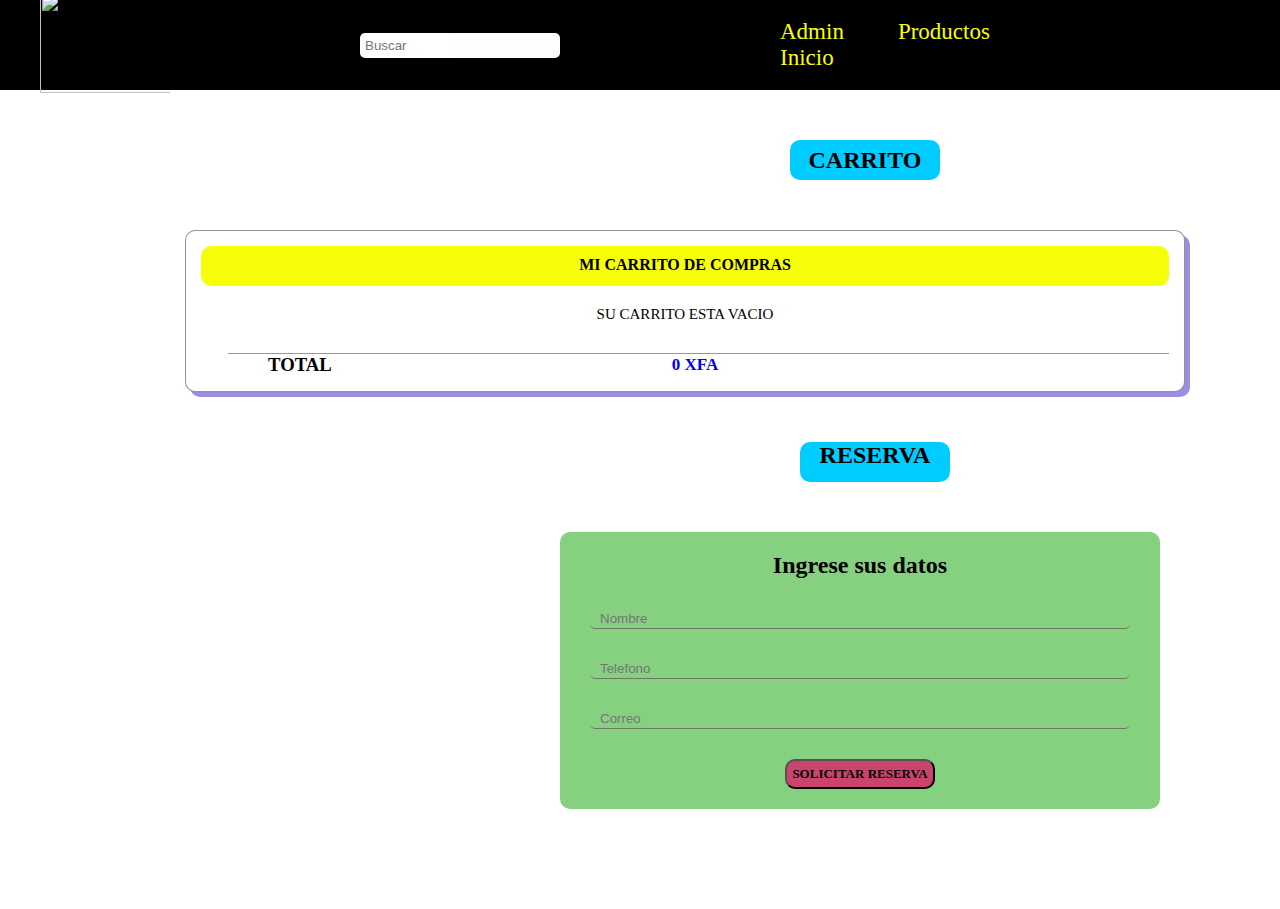
==== Version1/reservacli.html @ 4370f448 "Subiendo las dos versiones de bokuy Mangue" ====
<!DOCTYPE html>
<html lang="en">
  <head>
    <meta charset="UTF-8" />
    <meta name="viewport" content="width=device-width, initial-scale=1.0" />
    <title>Carrito</title>
    <link rel="stylesheet" href="./css/carYform.css" />
    <link rel="stylesheet" href="../Codigo/css/all.css" />
    <link rel="stylesheet" href="../Codigo/css/all.min.css" />
    <link rel="stylesheet" href="./css/header.css">
  </head>
  <body>
    <!--Header-->
    <div id="header">
      <div class="logo">
        <img src="../Codigo/imag/Fam/bm-removebg-preview.png" alt="" />
      </div>
      <!--Buscador-->
      <div class="buscador">
        <a href="">
          <i class="fa-solid fa-magnifying-glass"></i>
        </a>
        <input type="text" placeholder="Buscar" />
      </div>
      <!--Hamburguesa-->
      <div class="menus">
        <div class="imgMenu" id="menu">
          <img src="./imag/Fam/burger-removebg-preview (1).png" alt="" />
        </div>
        <div id="nav">
          <a href="./formAdmin.html"><i class="fa-solid fa-user-tie"></i> Admin</a>
          <a href="./productos.html"><i class="fa-solid fa-apple-whole"></i> Productos</a>
          <div><a href="./index.html "><i class="fa-solid fa-house"></i> Inicio</a></div>
          
        </div>
      </div>
    </div>
    <!--CARRITO-->
    <h2 id="CAR">CARRITO</h2>
    <div class="debajo">
      <div class="silebar">
        <div class="headCar">MI CARRITO DE COMPRAS</div>
        <div id="cartItem">
          <p id="carVacio">SU CARRITO ESTA VACIO</p>
        </div>
        <!--Total Precio-->
        <div class="foot">
          <h3>TOTAL</h3>
          <h4 id="precioTotal">0 XFA</h4>
        </div>
      </div>
    </div>
    <!--FORMULARIO-->
    <h2 id="reser">RESERVA</h2>
    <div>
      <form action="" class="clientedatos" id="formul">
        <h2>Ingrese sus datos</h2>
        <div class="campos">
          <input
            type="text"
            name="nombre"
            id="nombre"
            placeholder="Nombre"
            required
          />
          <span class="good" id="span__nombre">
            Debe introducir mas de 4 letras y solo puedes introducir letras
          </span>
        </div>
        <div class="campos">
          <input
            type="text"
            name="telefono"
            id="telefono"
            placeholder="Telefono"
            required
          />
          <span class="good" id="span__telefono">
            Solo puedes introducir números
          </span>
        </div>
        <div class="campos">
          <input
            type="text"
            name="correo"
            id="correo"
            placeholder="Correo"
            required
          />
          <span class="good" id="span__correo">
            Tu correo electronico debe tener esta estructura ejemplo@gmail.com
          </span>
        </div>
        <div class="btn">
          <input type="submit" value="SOLICITAR RESERVA" />
        </div>
      </form>
    </div>

    <script src="./JavaScript/main.js"></script>
    <script src="./JavaScript/productos.js"></script>
    <script src="./JavaScript/formulario.js"></script>
  </body>
</html>
---- Version1/css/carYform.css ----
/*CARRITO*/
#CAR{
    margin-top: 50px;
    width: 150px;
    height: 40px;
    display: flex;
    justify-content: center;
    align-items: center;
    background-color: var(--colorazul);
    border-radius: 10px;
    margin-bottom: 50px;
    margin-left: 790px;
  }
  .debajo{
    width: 100%;
    display: flex;
    justify-content: center;
    align-items: center;
    gap: 100px;
    margin-bottom: 50px;
    
    
  }
  /*Caja de la aparicion de los productos*/
  .silebar{
    width: 1000px;
    height: auto;
    background-color:white;
    border-radius: 10px;
    padding: 15px;
    margin-left: 90px;
    box-shadow: 5px 5px 0px 0px rgba(51, 16, 192, 0.481);
    border: 1px solid rgba(54, 53, 53, 0.534);
    
  }
  .headCar{ 
    text-align: center;
    padding-top: 10px;
    background-color: var(--colorAmar);
    width: 100%;
    height: 40px;
    margin-bottom: 20px;
    border-radius: 10px;
    font-family: cambria;
    font-weight: bold;
  }
  
  /*Aparicon de las cosas en el carrito*/
  #cartItem{
    width: 100%;
    height: auto;
    margin-bottom: 30px;
    text-align: center;
    font-family: 'Times New Roman', Times, serif;
    font-size: 15px;
  
  }
  #cartItem p{
      font-family: cambria;
      margin-bottom: 20px;
      
  }
  .cart{
    width: 100%;
    height: auto;
    display: flex;
    justify-content: center;
    align-items: center;
    gap: 130px;
    
  }
  .cart Img{
    width: 90px;
    height: 80px;
  }
  .cart p{
    font-weight: bold;
  }
  #canti{
    background-color: #333a3570;
    width: 25px;
    height: 25px;
    border-radius: 150px;
  }
  .btn1{
    width: 100px;
    height: 20px;
    cursor: pointer;
    border: none;
    background-color: white;
  }
  .btn1 i{
    font-size: 20px;
    color: #d70c0cf4;
   
    
  }
  .foot{
    display: flex;
    justify-content: left;
    align-items: center;
    gap: 200px;
    margin-left: 27px;
    border-top: 1px solid rgb(165, 147, 147);
  }
  .foot h3{
    font-family: cambria;
    margin-left: 40px;
  }
  .foot h4{
    color: blue;
    font-size: 17px;
    font-family: cambria;
    margin-left: 140px;
   }
   .ocultar{
    display: none;
   }
   /*Formulario Reserva*/
    #reser{
    width: 150px;
    height: 40px;
    background-color: var(--colorazul);
    border-radius: 10px;
    margin-bottom: 50px;
    margin-left: 800px;
    text-align: center;
  }
  .clientedatos {
    width: 600px;
    height: auto;
    background-color: rgba(26, 169, 16, 0.532);
    padding: 20px 30px;
    border-radius: 10px;
   margin-left: 560px;
   margin-bottom: 100px;
    
  }
  .clientedatos h2{
    text-align: center;
  }
  .campos input[type="text"]{
    display: block;
    outline: none;
    width: 100%;
    height: 20px;
    background-color: rgba(25, 97, 178, 0);
    margin: 30px 0;
    border: none;
    border-bottom: 1px solid rgba(101, 91, 91, 0.774);
    border-radius: 5px;
    padding: 5px 10px;
    
  }
  /*Border bottom de los inputs al escribir*/
  .campos input[type="text"].correcto{
    border-bottom: 2px solid #068C31;
  }
  .campos input[type="text"].incorrecto{
    border-bottom: 2px solid darkred;
  }
  .campos input[type="text"]:focus{
    border-bottom: 2px solid #e9f600;
  }
  /*Span de error en los formularios*/
  .campos span{
    font-size: 15px;
    background-color: rgba(150, 50, 50, 0.789);
    display: block;
    padding: 5px;
    margin-top: 2px;
    border-radius: 5px;
    color: rgb(0, 0, 0);
    font-weight: bold;
  }
  
  .campos span.fallo{
    display: block;
  }
  .campos span.good{
    display: none;
  }
  /*Boton reservar del formulario*/
  .btn input[type="submit"] {
    width: 150px;
    height: 30px;
    background-color: rgba(226, 17, 101, 0.729); 
    border-radius: 10px;
    font-size: 13px;
    font-weight: bold;
    display: block;
    font-family: cambria;
    margin: 0 auto;
    margin-top: 30px;
  }
  .btn input:hover{
    cursor: pointer;
  }
  /*CONFIRMAR DE LA PARTE ADMINISTRATIVA*/
  .log img{
    width: 200px; 
    height: 150px;
    margin: 20px 20px 20px 700px;
  }
  /*Boton confirmar*/
 input[type="submit"] {
  width: 150px;
  height: 30px;
  margin-bottom: 200px;
  text-align: center;
  margin-left: 800px;
  background-color:   aqua;
  color: rgb(0, 0, 0);
  font-family: cambria;
  font-size: 15px;
  font-weight: bold;
  border-radius: 5px;
  cursor: pointer;
}

/*RESPONSIVE*/


@media (min-width: 0px) and (max-width:480px){

  /*Haburguesa*/
  .menus{
    justify-content: flex-end;
    position: relative;
  }
  .menus .imgMenu{
    display: block;
    
  }
  .imgMenu img{
    width: 30px;
    height: 30px;
    border-radius: 50%;
  }
  
  .menus #nav{
    display: none;
  }
  .menus #nav a{
    display: block;
    color: rgb(54, 246, 0);
    font-family: cambria;
    font-size: 25px;
    padding: 2px;
  }
  .menus #nav.activo{
    right: 0px;
    position: absolute;
    display: block;
    top: 52px;
    width: 390px;
    height: 150px;
    background-color: rgba(0, 0, 0, 0.563);
  }
  
  #header {
    display: flex;
    align-items: center;
    background-color: black;
    height: 70px;
    width: 450px;
    gap: 50px;
    position: sticky;
    top: 0;
    z-index: 1;
  }
  .logo img {
    width: 70px;
    height: 70px;
    padding-left: 3px;
  }


  
/*CARRITO*/
#CAR{
  width: 150px;
  height: 40px;
  display: flex;
  justify-content: center;
  align-items: center;
  background-color: rgb(0, 204, 255);
  border-radius: 10px;
  margin-bottom: 40px;
  margin-left: 140PX;
}
.debajo{
  width: 100%;
  display: block; 
}
.silebar{
  width: 400px;
  height: auto;
  background-color: rgb(255, 255, 255);
  border-radius: 10px;
  padding: 20px;
  margin-left: 30px;
}
.head{ 
  width: 325px;
  height: 40px;
}
/*Aparicon de las cosas en el carrito*/
.cart{ 
  gap: 20px;
  position: relative;
  
}
#cartItem{
  width: 100%;
  height: auto;
  margin-bottom: 30px; 
  font-family: cambria;
  font-size: 15px;
}
#cartItem p{
  font-size: 13px;
  margin-bottom: 15px;
  width: 200px;
}
.cart Img{
  width: 60px;
  height: 50px;
}
#canti{
  background-color: #333a3570;
  width: 30px;
  height: 15px;
  border-radius: 50%;
  font-size: 10px;
}
.btn1{
  width: 100px;
  height: 20px;
  cursor: pointer;
  border: none;
  background-color: white;
}
.btn1 i{
  margin-top: 0;
  font-size: 13px;
  color: #d70c0cf4;  
}
/*Precio total*/
.foot{
  gap: 130px;
  margin-left: 0px;
  border-top: 1px solid rgb(165, 147, 147);
}
.foot h3{
  font-family: cambria;
  margin-left: 5px;
  font-size: 15px;
}
.foot h4{
  font-family: cambria;
  margin-left: 0px;
  font-size: 15px;
 
}
/*Formulario Reserva*/
#reser {
  margin-top: 50px;
  margin-bottom: 40px;
  margin-left: 140px;
}
.clientedatos {
  width: 370px;
  height: auto;
  background-color: rgba(26, 169, 16, 0.532);
  padding: 20px 30px 30px 20px;
  border-radius: 10px;
  margin-left: 50px;
  margin-bottom: 30px;

}
}
/*Para telefono inclinado*/
@media (min-width: 481px) and (max-width: 768px){
  #header {
      width: 790px;
      gap: 10px;
      
  }
  #nav{
    gap: 5px;
  }
  .menus #nav a {
    font-size: 15px;
    
  }
  /*CARRITO*/
#CAR{
  margin-left: 300px;
}
/*Caja de la aparicion de los productos*/
.silebar{
  width: 600px;
  height: auto;
 
  padding: 10px;
  margin-left: 20px;
  
}
.cart{
  gap: 70px;
  
}
/*Formulario Reserva*/
#reser{
  margin-left: 300px;
  
}
.clientedatos {
 margin-left: 100px;
  
}
}

/*Para tabletas*/
@media (min-width: 768px) and (max-width: 1279px){
  /*header*/
  #header {
    height: 90px;
    width: 1200px;
    gap: 80px;
    
  }
  .menus #nav a {
    font-size: 25px;
    
  }
}
---- Version1/css/header.css ----
:root{
  --colorRoug: rgba(209, 27, 27, 0.937);
  --colorBlanc:rgb(253, 253, 253);
  --colorAmar:rgb(247, 255, 8);
  --colorAzu:rgba(43, 9, 163, 0.774);
  --colorazul:rgb(0, 204, 255);
  --colorVerd: rgba(9, 255, 0, 0.438);
}

*{
  margin: 0%;
  padding: 0%;
  box-sizing: border-box;
}
/*Header*/
#header {
  display: flex;
  align-items: center;
  gap: 190px;
  background-color: black;
  height: 90px;
  width: 100%;
  position: sticky;
  top: 0;
}
.logo img {
  width: 170px;
  height: 100px;
  padding-left: 40px;
}
/*Buscador*/
.buscador {
  width: 200px;
  display: flex;
  align-items: center;
  background-color: var(--colorBlanc);
  border-radius: 5px;
}
.buscador i {
  font-size: 15px;
  width: 30px;
  margin: 5px 0px 5px 5px;
}
.buscador input {
  outline: none;
  border: none;
  width: 90px;
  height: 25px;
  border-radius: 0px 5px 5px 0px;
}
/*anclas del navbar*/
.menus #nav a {
  text-decoration: none;
  margin-left: 30px;
  margin-right: 20px;
  color: var(--colorAmar);
  font-size: 23px;
  font-family: cambria;
}
.menus #nav a:hover{
 border-top: 3px solid var(--colorazul);
 border-bottom: 3px solid var(--colorazul);
 color: white;
 border-radius: 7px;
}
.menus #nav i{
  color: rgb(164, 182, 189);
}
#nav .ulu{
  background-color: black;
  font-family: cambria;
}
#nav .ulu a:hover{
  color: black;
  background-color: rgb(25, 156, 27);
  border: none;
}

/*Hamburguesa*/
.imgMenu{
  display: none;
}

  /*RESPONSIVE*/
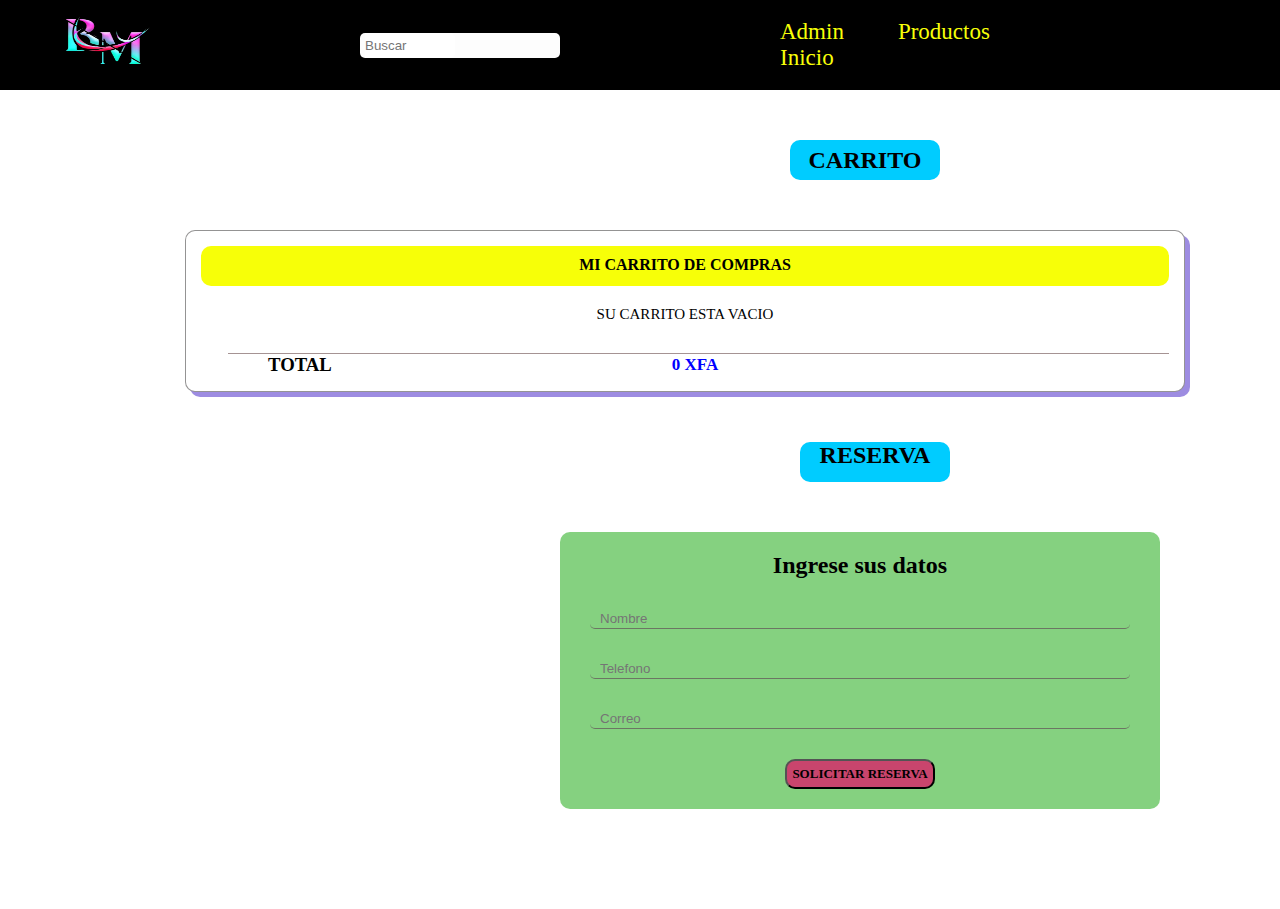
==== commit 89e11e2d: "first commit" ====
--- a/Version1/reservacli.html
+++ b/Version1/reservacli.html
@@ -13,7 +13,7 @@
     <!--Header-->
     <div id="header">
       <div class="logo">
-        <img src="../Codigo/imag/Fam/bm-removebg-preview.png" alt="" />
+        <img src="../Version1/imag/Fam/bm-removebg-preview.png" alt="" />
       </div>
       <!--Buscador-->
       <div class="buscador">
